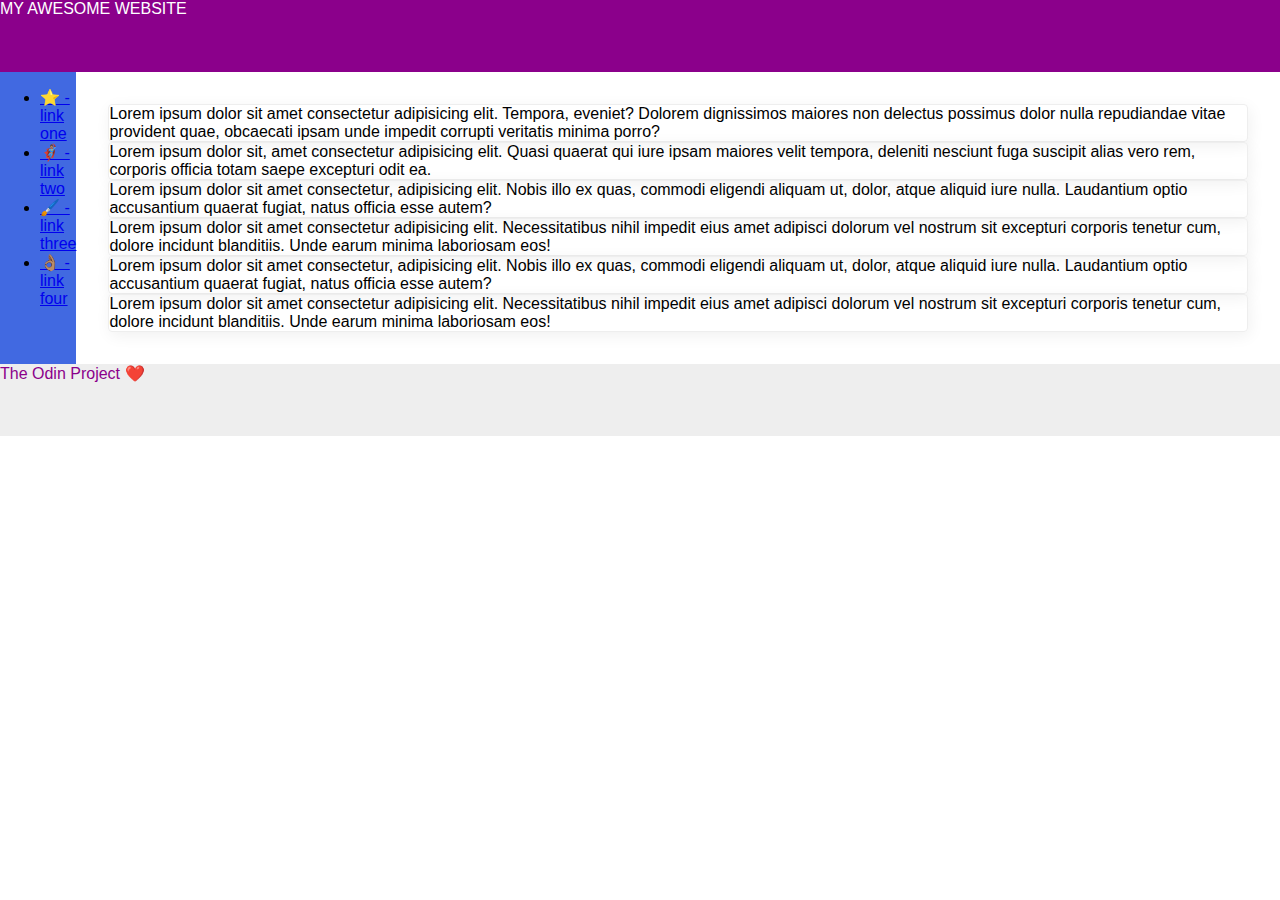
==== flex/07-flex-layout-2/index.html @ df1e77f9 "several exercise done. Need to cover the chapter again. knowledge is weak especially with layouts." ====
<!DOCTYPE html>
<html lang="en">
<head>
  <meta charset="UTF-8">
  <meta http-equiv="X-UA-Compatible" content="IE=edge">
  <meta name="viewport" content="width=device-width, initial-scale=1.0">
  <title>The Holy Grail</title>
  <link rel="stylesheet" href="style.css">
</head>
<body>
  <div class="header">
    MY AWESOME WEBSITE
  </div>
  
  <div class="medium-container">
    <div class="sidebar">
      <ul>
        <li><a href="google.com">⭐ - link one</a></li>
        <li><a href="google.com">🦸🏽‍♂️ - link two</a></li>
        <li><a href="google.com">🖌️ - link three</a></li>
        <li><a href="google.com">👌🏽 - link four</a></li>
      </ul>
    </div>
    <div class="card-container">
    <div class="card">Lorem ipsum dolor sit amet consectetur adipisicing elit. Tempora, eveniet? Dolorem dignissimos maiores non delectus possimus dolor nulla repudiandae vitae provident quae, obcaecati ipsam unde impedit corrupti veritatis minima porro?</div>
    <div class="card">Lorem ipsum dolor sit, amet consectetur adipisicing elit. Quasi quaerat qui iure ipsam maiores velit tempora, deleniti nesciunt fuga suscipit alias vero rem, corporis officia totam saepe excepturi odit ea.</div>
    <div class="card">Lorem ipsum dolor sit amet consectetur, adipisicing elit. Nobis illo ex quas, commodi eligendi aliquam ut, dolor, atque aliquid iure nulla. Laudantium optio accusantium quaerat fugiat, natus officia esse autem?</div>
    <div class="card">Lorem ipsum dolor sit amet consectetur adipisicing elit. Necessitatibus nihil impedit eius amet adipisci dolorum vel nostrum sit excepturi corporis tenetur cum, dolore incidunt blanditiis. Unde earum minima laboriosam eos!</div>
    <div class="card">Lorem ipsum dolor sit amet consectetur, adipisicing elit. Nobis illo ex quas, commodi eligendi aliquam ut, dolor, atque aliquid iure nulla. Laudantium optio accusantium quaerat fugiat, natus officia esse autem?</div>
    <div class="card">Lorem ipsum dolor sit amet consectetur adipisicing elit. Necessitatibus nihil impedit eius amet adipisci dolorum vel nostrum sit excepturi corporis tenetur cum, dolore incidunt blanditiis. Unde earum minima laboriosam eos!</div>
    </div>
  </div>
  <div class="footer">
    The Odin Project ❤️
  </div>
</body>
</html>
---- flex/07-flex-layout-2/style.css ----
body {
  font-family: -apple-system, BlinkMacSystemFont, "Segoe UI", Roboto, Oxygen,
    Ubuntu, Cantarell, "Open Sans", "Helvetica Neue", sans-serif;
  margin: 0;
  min-height: 100vh;
}

.header {
  height: 72px;
  background: darkmagenta;
  color: white;
}

.footer {
  height: 72px;
  background: #eee;
  color: darkmagenta;
}

.medium-container {
  display: flex;
  flex-direction: row;
}

.sidebar {
  width: 300px;
  background: royalblue;
}

.card-container {
  display: flex;
  flex-wrap: wrap;
  padding: 32px;
}
.card {
  border: 1px solid #eee;
  box-shadow: 2px 4px 16px rgba(0, 0, 0, 0.06);
  border-radius: 4px;
}
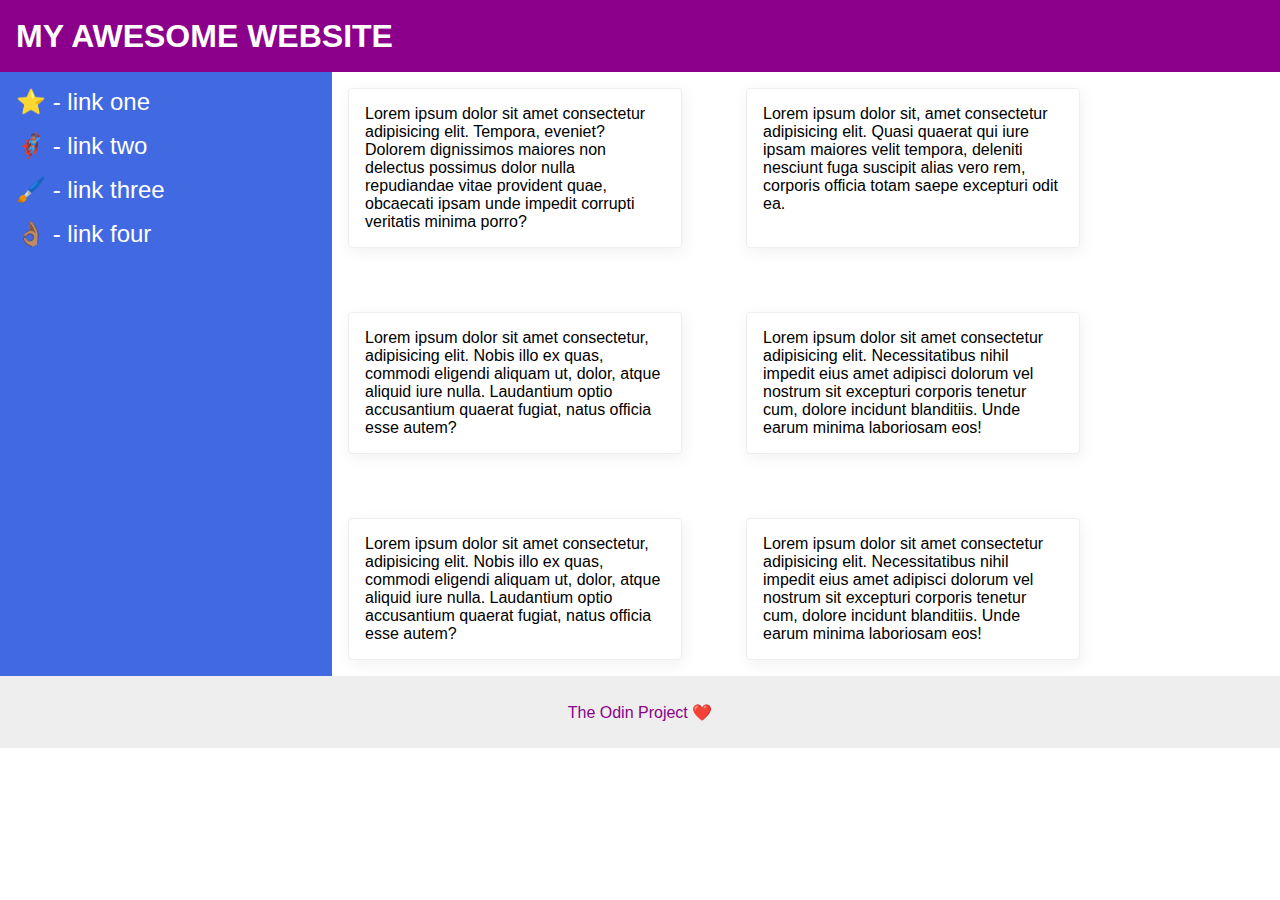
==== commit 8fd8cc7f: "redid the exercise and flexboxes seem to start sinking in" ====
--- a/flex/07-flex-layout-2/index.html
+++ b/flex/07-flex-layout-2/index.html
@@ -21,7 +21,7 @@
         <li><a href="google.com">👌🏽 - link four</a></li>
       </ul>
     </div>
-    <div class="card-container">
+    <div class="container">
     <div class="card">Lorem ipsum dolor sit amet consectetur adipisicing elit. Tempora, eveniet? Dolorem dignissimos maiores non delectus possimus dolor nulla repudiandae vitae provident quae, obcaecati ipsam unde impedit corrupti veritatis minima porro?</div>
     <div class="card">Lorem ipsum dolor sit, amet consectetur adipisicing elit. Quasi quaerat qui iure ipsam maiores velit tempora, deleniti nesciunt fuga suscipit alias vero rem, corporis officia totam saepe excepturi odit ea.</div>
     <div class="card">Lorem ipsum dolor sit amet consectetur, adipisicing elit. Nobis illo ex quas, commodi eligendi aliquam ut, dolor, atque aliquid iure nulla. Laudantium optio accusantium quaerat fugiat, natus officia esse autem?</div>
--- a/flex/07-flex-layout-2/style.css
+++ b/flex/07-flex-layout-2/style.css
@@ -3,18 +3,45 @@
     Ubuntu, Cantarell, "Open Sans", "Helvetica Neue", sans-serif;
   margin: 0;
   min-height: 100vh;
+  display: flex;
+  flex-direction: column;
 }
 
 .header {
   height: 72px;
   background: darkmagenta;
   color: white;
+  display: flex;
+  align-items: center;
+  font-size: 32px;
+  font-weight: 900;
+  padding-left: 16px;
 }
 
 .footer {
   height: 72px;
   background: #eee;
   color: darkmagenta;
+  display: flex;
+  justify-content: center;
+  align-items: center;
+}
+
+.sidebar {
+  width: 300px;
+  background: royalblue;
+  flex-shrink: 0;
+  padding: 16px;
+}
+
+.card {
+  border: 1px solid #eee;
+  box-shadow: 2px 4px 16px rgba(0, 0, 0, 0.06);
+  border-radius: 4px;
+  width: 300px;
+  flex-wrap: wrap;
+  padding: 16px;
+  margin: 16px;
 }
 
 .medium-container {
@@ -22,18 +49,23 @@
   flex-direction: row;
 }
 
-.sidebar {
-  width: 300px;
-  background: royalblue;
+.container {
+  gap: 32px;
+  display: flex;
+  flex-wrap: wrap;
 }
 
-.card-container {
-  display: flex;
-  flex-wrap: wrap;
-  padding: 32px;
+a {
+  font-size: 24px;
+  text-decoration: none;
+  color: white;
 }
-.card {
-  border: 1px solid #eee;
-  box-shadow: 2px 4px 16px rgba(0, 0, 0, 0.06);
-  border-radius: 4px;
+
+ul {
+  list-style-type: none;
+  margin: 0;
+  padding: 0;
 }
+li {
+  margin-bottom: 16px;
+}
